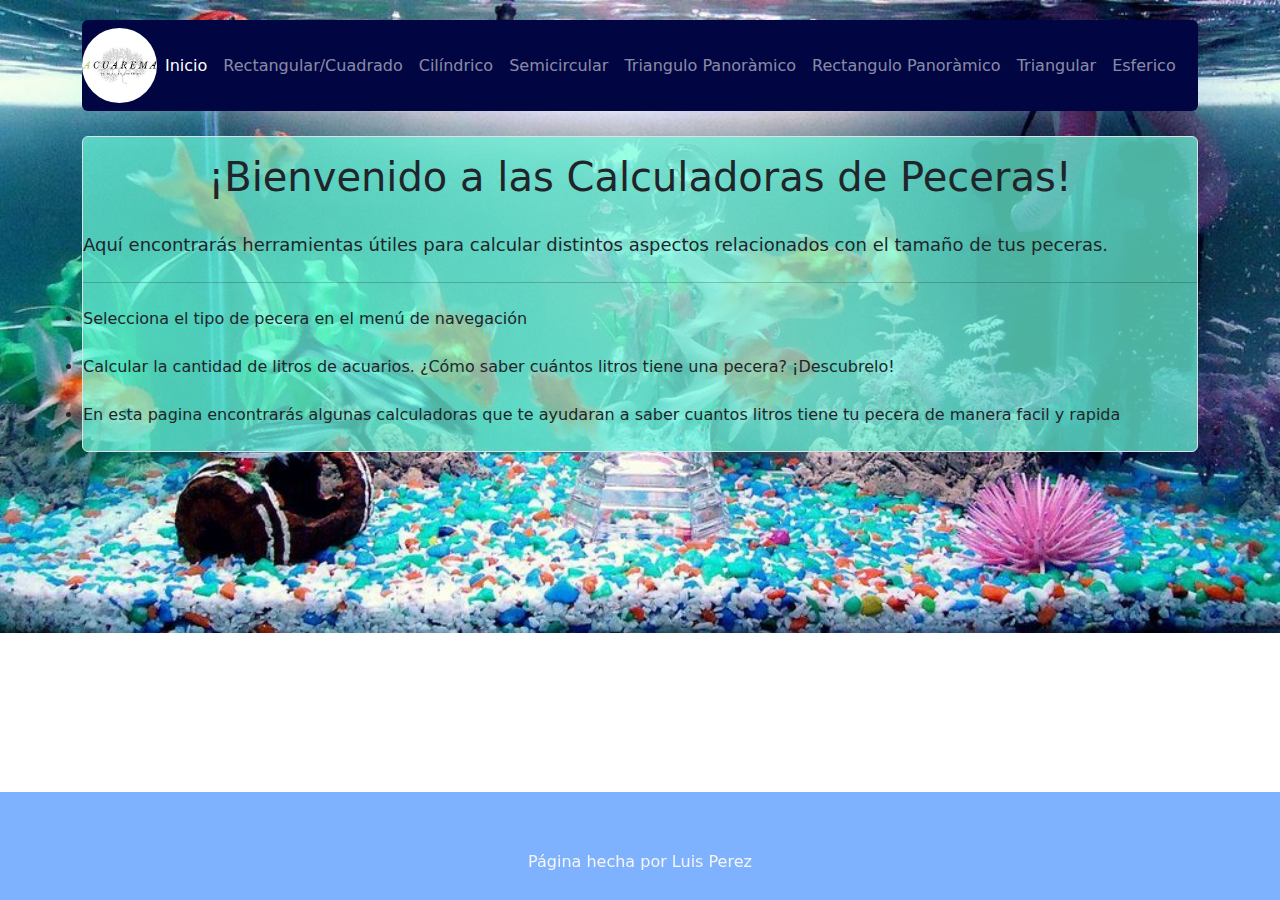
==== index.html @ 61ff53a8 "Este es mi primer archivo" ====
<!DOCTYPE html>
<html lang="es">
<head>
    <meta charset="UTF-8">
    <meta name="viewport" content="width=device-width, initial-scale=1.0">
    <title>Calculadoras de Peceras</title>
    <link rel="stylesheet" href="style/bootstrap-5.3.0-dist/css/bootstrap.min.css">
    <link rel="stylesheet" href="estilo.css">
</head>

<body>
    <div class="container">
        <nav class="navbar navbar-expand-lg navbar-dark  rounded">
            <img src="img/descarga.jpeg" alt="" class="rounded-circle" width="75">
            <div class="container-fluid">
                    <ul class="navbar-nav ml-auto">
                        <li class="nav-item active">
                            <a class="nav-link active" href="index.html">Inicio</a>
                        </li>
                        <li class="nav-item">
                            <a class="nav-link" href="rectangular.html">Rectangular/Cuadrado</a>
                        </li>
                        <li class="nav-item">
                            <a class="nav-link" href="cilindrico.html">Cilíndrico</a>
                        </li>
                        <li class="nav-item">
                            <a class="nav-link" href="semicir.html">Semicircular</a>
                        </li>
                        <li class="nav-item">
                            <a class="nav-link" href="tripano.html">Triangulo Panoràmico</a>
                        </li>
                        <li class="nav-item">
                            <a class="nav-link" href="recpano.html">Rectangulo Panoràmico</a>
                        </li>
                        <li class="nav-item">
                            <a class="nav-link" href="triangular.html">Triangular</a>
                        </li>
                        <li class="nav-item">
                            <a class="nav-link" href="esfe.html">Esferico</a>
                        </li>
                    </ul>
            </div>
        </nav>

        <div class="jumbotron border rounded">
            <h1 class="display-4 mt-3">¡Bienvenido a las Calculadoras de Peceras!</h1>
            <p class="lead">Aquí encontrarás herramientas útiles para calcular distintos aspectos relacionados con el
                tamaño de tus peceras.</p>
            <hr class="my-4">
            <li> Selecciona el tipo de pecera en el menú de navegación</li><br>
            <li>Calcular la cantidad de litros de acuarios. ¿Cómo saber cuántos litros tiene una pecera? ¡Descubrelo!</li><br>
            <li>En esta pagina encontrarás algunas calculadoras que te ayudaran a saber cuantos litros tiene
                tu pecera de manera facil y rapida
            </li><br>
        </div>
    </div>

    <section class="foot">
        <footer class="text-center">
            <a class="up-arrow" href="index.html" data-toggle="tooltip" title="Ir hacia arriba" id="back-to-top">
                <span class="glyphicon glyphicon-chevron-up"></span>
            <br><br>
            <p>Página hecha por Luis Perez</p></a>
        </footer>
    </section>

    <script src="https://code.jquery.com/jquery-3.6.0.min.js"></script>
    <script src="style/bootstrap-5.3.0-dist/js/bootstrap.min.js"></script>
    <script>
        $(function () {
            $('[data-toggle="tooltip"]').tooltip();

            $('#back-to-top').on('click', function (e) {
                e.preventDefault();
                $('html, body').animate({ scrollTop: 0 }, '300');
            });
        });
    </script>
</body>

</html>
---- estilo.css ----
body {
    background-image: url('img/peceraFondo.jpg');
    background-repeat: no-repeat;
    background-size: cover;
}

nav{
    position: fixed;
}

.container {
    margin-top: 20px;
}

.navbar {
    margin-bottom: 25px;
    background-color: #010541;
}

.jumbotron {
    background-color: rgba(110, 255, 224, 0.7);
}

.jumbotron h1 {
    font-size: 40px;
}

.jumbotron p {
    font-size: 18px;
    margin-bottom: 20px;
}

.foot {
            position: relative;
            padding-top: 50px;
        }

        footer {
            position: fixed;
            bottom: 0;
            left: 0;
            width: 100%;
            background-color: #0066ff81;
            padding: 10px;
        }

footer a {
    color: #f5f5f5;
    text-decoration: none;
}

footer a:hover {
    color: #777;
}


h1 {
    text-align: center;
    margin-bottom: 30px;
}

.form-group label {
    font-weight: bold;
}

.btn {
    width: 100%;
}

.container-fluid {
    padding: 0;
}

.col-md-5 {
    padding-right: 0;
    padding-left: 0;
}

.col-lg-6 {
    margin-left: auto;
    margin-right: auto;
    text-align: center;
}

.src {
    max-width: 100%;
    height: 100%;
    

}
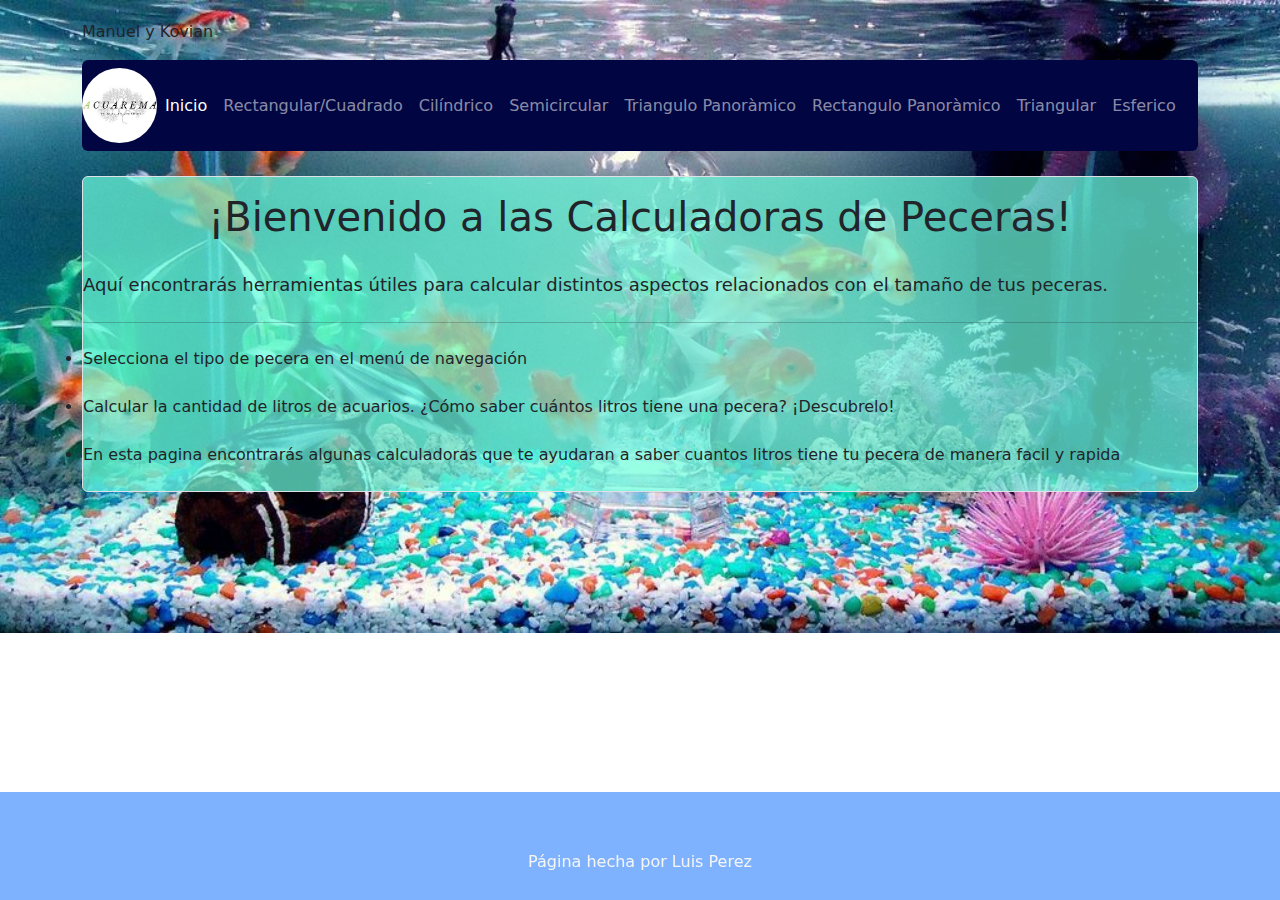
==== commit b93f0411: "esta es la nueva modificacion" ====
--- a/index.html
+++ b/index.html
@@ -10,6 +10,7 @@
 
 <body>
     <div class="container">
+        <div><p>Manuel y Kovian</p></div>
         <nav class="navbar navbar-expand-lg navbar-dark  rounded">
             <img src="img/descarga.jpeg" alt="" class="rounded-circle" width="75">
             <div class="container-fluid">
